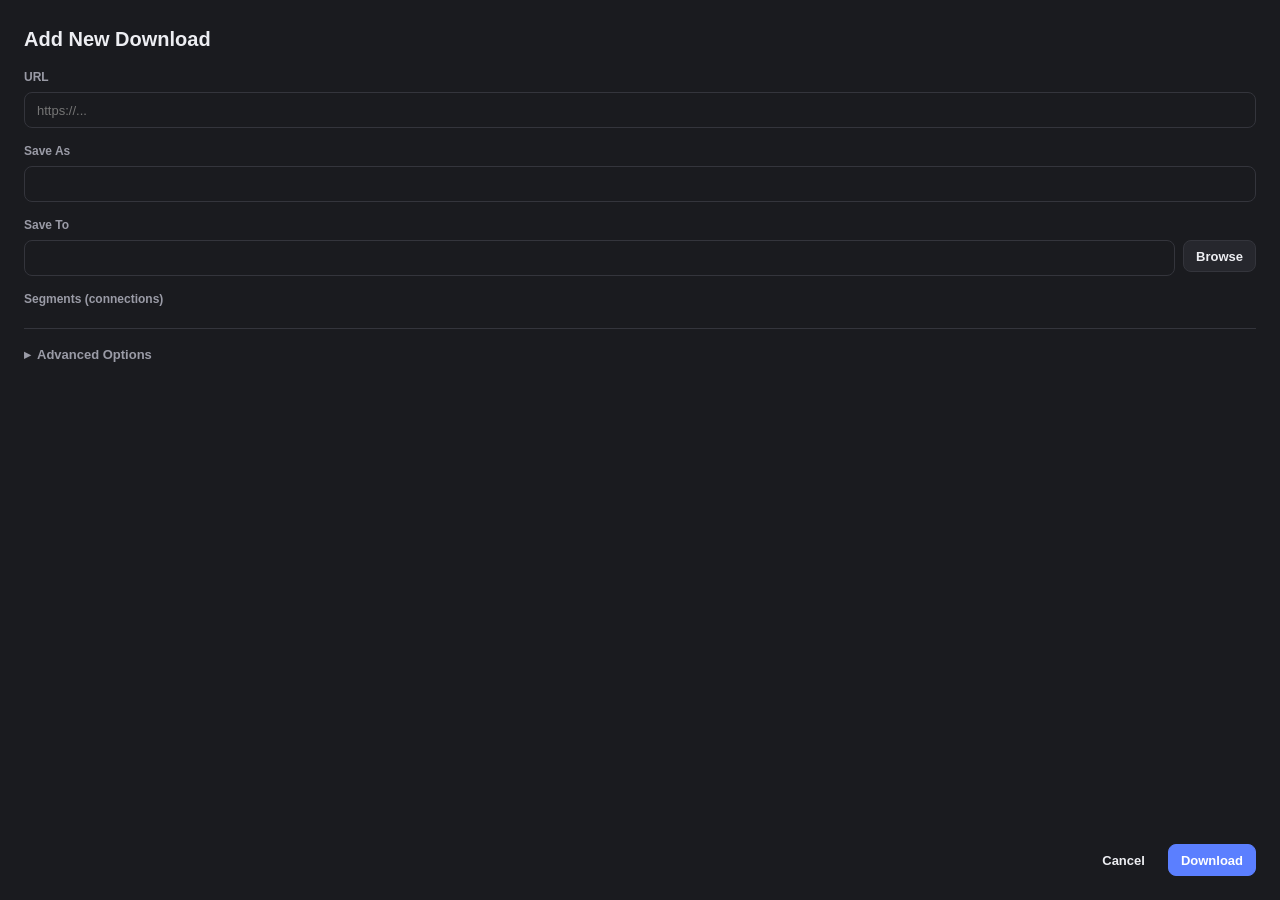
==== gui/ui/add-download.html @ cdd89f35 "feat(gui): Tauri v2 rewrite with Vercel-like monochrome design - Replace Slint/egui with Tauri v2 + " ====
<!DOCTYPE html>
<html lang="en">
<head>
  <meta charset="UTF-8">
  <meta name="viewport" content="width=device-width, initial-scale=1.0">
  <title>zing - Add New Download</title>
  <link rel="stylesheet" href="css/theme.css">
  <script>
    (function() {
      var t = localStorage.getItem('zing-theme');
      if (t === 'light') document.documentElement.setAttribute('data-theme', 'light');
    })();
  </script>
  <style>
    body { overflow: auto; height: auto; }
  </style>
</head>
<body>
  <div class="add-wrap" id="add-wrap">
    <div class="add-title">Add New Download</div>

    <div>
      <div class="field-label">URL</div>
      <input class="field-input" id="add-url" placeholder="https://...">
    </div>

    <div>
      <div class="field-label">Save As</div>
      <input class="field-input" id="add-filename">
    </div>

    <div>
      <div class="field-label">Save To</div>
      <div style="display:flex;gap:8px;">
        <input class="field-input" id="add-dir" style="flex:1;">
        <button class="btn" id="btn-browse-dir">Browse</button>
      </div>
    </div>

    <div>
      <div class="field-label">Segments (connections)</div>
      <div class="segment-group" id="conn-segments"></div>
    </div>

    <hr style="border:none;border-top:1px solid var(--border);">

    <div class="adv-toggle" id="adv-toggle">
      <span id="adv-arrow">&#9656;</span> Advanced Options
    </div>

    <div class="adv-panel" id="adv-panel" style="display:none;">
      <div class="adv-row">
        <label>Speed limit</label>
        <select class="field-input" id="add-speed-limit" style="height:30px;">
          <option value="">No limit</option>
          <option value="102400">100 KB/s</option>
          <option value="512000">500 KB/s</option>
          <option value="1048576">1 MB/s</option>
          <option value="5242880">5 MB/s</option>
          <option value="10485760">10 MB/s</option>
          <option value="52428800">50 MB/s</option>
          <option value="104857600">100 MB/s</option>
          <option value="custom">Custom...</option>
        </select>
      </div>
      <div class="adv-row" id="custom-speed-row" style="display:none;">
        <label>Custom (B/s)</label>
        <input class="field-input" id="add-speed-custom" placeholder="e.g. 2097152">
      </div>
      <div class="adv-row">
        <label>User-Agent</label>
        <select class="field-input" id="add-user-agent" style="height:30px;">
          <option value="">Default</option>
          <option value="chrome">Chrome (Windows)</option>
          <option value="firefox">Firefox (Windows)</option>
          <option value="safari">Safari (macOS)</option>
          <option value="edge">Edge (Windows)</option>
          <option value="curl">curl</option>
          <option value="custom">Custom...</option>
        </select>
      </div>
      <div class="adv-row" id="custom-ua-row" style="display:none;">
        <label>Custom UA</label>
        <input class="field-input" id="add-ua-custom" placeholder="Enter User-Agent string">
      </div>
      <div class="adv-row"><label>Proxy</label><input class="field-input" id="add-proxy"></div>
      <div class="adv-row"><label>Mirror URL</label><input class="field-input" id="add-mirror"></div>
      <div class="adv-checks">
        <label><input type="checkbox" id="add-insecure"> Skip TLS</label>
        <label><input type="checkbox" id="add-overwrite"> Overwrite</label>
      </div>
    </div>

    <div style="flex:1;"></div>

    <div class="dialog-actions">
      <button class="btn btn-ghost" id="btn-add-cancel">Cancel</button>
      <button class="btn btn-primary" id="btn-add-submit">Download</button>
    </div>
  </div>
  <script src="js/add-download.js"></script>
</body>
</html>
---- gui/ui/css/theme.css ----
/* ── Dark theme (default) ── */
:root {
  --bg: #1a1b1f;
  --panel: #202126;
  --panel-elevated: #26272d;
  --panel-hover: #2c2d34;
  --border: #34353c;
  --border-strong: #44454e;
  --text: #edeef2;
  --text-weak: #9a9ba6;
  --text-faint: #6c6d78;
  --accent: #5b7fff;
  --accent-hover: #7091ff;
  --accent-active: #4a6cea;
  --accent-soft: #23294a;
  --progress: #3ecf74;
  --warning: #f0a83c;
  --danger: #f2555f;
  --queued: #7ab0ea;
  --idle: #83848d;
  --overlay: rgba(0, 0, 0, 0.8);
  --radius-sm: 8px;
  --radius-md: 12px;
  --radius-lg: 16px;
  --color-downloading: var(--accent);
  --color-complete: var(--progress);
  --color-paused: var(--warning);
  --color-failed: var(--danger);
  --color-queued: var(--queued);
  --color-stopped: var(--text-faint);
  --info-bar-bg: #202126;
}

/* ── Light theme ── */
[data-theme="light"] {
  --bg: #ffffff;
  --panel: #fafafa;
  --panel-elevated: #ffffff;
  --panel-hover: #f5f5f5;
  --border: #eaeaea;
  --border-strong: #d4d4d4;
  --text: #171717;
  --text-weak: #737373;
  --text-faint: #a3a3a3;
  --accent: #0070f3;
  --accent-hover: #0060df;
  --accent-active: #0050c8;
  --accent-soft: #f0f5ff;
  --progress: #0cce6b;
  --warning: #f5a623;
  --danger: #ee0000;
  --queued: #7ab0ea;
  --idle: #d4d4d4;
  --overlay: rgba(0, 0, 0, 0.4);
  --info-bar-bg: #fafafa;
}

/* ── Reset ── */
*,
*::before,
*::after {
  box-sizing: border-box;
  margin: 0;
  padding: 0;
}

body {
  font-family: -apple-system, BlinkMacSystemFont, "Segoe UI", Roboto, Oxygen,
    Ubuntu, Cantarell, "Fira Sans", "Droid Sans", "Helvetica Neue", sans-serif;
  background: var(--bg);
  color: var(--text);
  font-size: 14px;
  line-height: 1.5;
  overflow: hidden;
  height: 100vh;
  user-select: none;
}

/* ── Toolbar ── */
.toolbar {
  height: 56px;
  background: var(--panel);
  border-bottom: 1px solid var(--border);
  display: flex;
  align-items: center;
  padding: 0 16px;
  gap: 6px;
}
.toolbar-brand {
  font-weight: 800;
  font-size: 16px;
  margin-right: 12px;
  color: var(--text);
}
.toolbar-sep {
  width: 1px;
  height: 20px;
  background: var(--border);
  margin: 0 4px;
}
.toolbar-spacer {
  flex: 1;
}

/* ── Buttons ── */
.btn {
  height: 32px;
  padding: 0 12px;
  border-radius: var(--radius-sm);
  border: 1px solid var(--border);
  background: var(--panel-elevated);
  color: var(--text);
  font-weight: 600;
  font-size: 13px;
  cursor: pointer;
  display: inline-flex;
  align-items: center;
  gap: 6px;
  transition: background 100ms;
  white-space: nowrap;
}
.btn:hover {
  background: var(--panel-hover);
}
.btn:disabled {
  opacity: 0.4;
  cursor: default;
}
.btn-primary {
  background: var(--accent);
  border-color: var(--accent);
  color: #fff;
}
.btn-primary:hover {
  background: var(--accent-hover);
}
.btn-danger {
  background: var(--danger);
  border-color: var(--danger);
  color: #fff;
}
.btn-danger:hover {
  background: #d90000;
}
.btn-ghost {
  background: transparent;
  border-color: transparent;
}
.btn-ghost:hover {
  background: var(--panel-hover);
}
.btn-icon {
  width: 15px;
  height: 15px;
  fill: none;
  stroke: currentColor;
  stroke-width: 2;
  stroke-linecap: round;
  stroke-linejoin: round;
}
.btn-toolbar {
  background: transparent;
  border-color: transparent;
  color: var(--text);
}
.btn-toolbar:hover {
  background: var(--panel-hover);
}
.btn-toolbar:disabled {
  color: var(--text-faint);
}

/* ── Layout ── */
.body {
  display: flex;
  flex: 1;
  padding: 14px;
  gap: 14px;
  height: calc(100vh - 56px - 28px);
}

/* ── Sidebar ── */
.sidebar {
  width: 200px;
  background: var(--panel-elevated);
  border-radius: var(--radius-lg);
  border: 1px solid var(--border);
  padding: 12px;
  display: flex;
  flex-direction: column;
  gap: 3px;
  flex-shrink: 0;
}
.sidebar-label {
  color: var(--text-weak);
  font-weight: 700;
  font-size: 11px;
  letter-spacing: 0.6px;
  height: 24px;
  display: flex;
  align-items: center;
}
.cat-item {
  height: 36px;
  border-radius: var(--radius-sm);
  display: flex;
  align-items: center;
  padding: 0 12px;
  gap: 10px;
  cursor: pointer;
  position: relative;
  transition: background 100ms;
}
.cat-item:hover {
  background: var(--panel-hover);
}
.cat-item.active {
  background: var(--accent-soft);
}
.cat-item.active::before {
  content: "";
  position: absolute;
  left: 0;
  top: 6px;
  bottom: 6px;
  width: 3px;
  border-radius: 2px;
  background: var(--accent);
}
.cat-item svg {
  width: 16px;
  height: 16px;
  stroke: var(--text-weak);
  fill: none;
  stroke-width: 1.5;
  stroke-linecap: round;
  stroke-linejoin: round;
  flex-shrink: 0;
}
.cat-item.active svg {
  stroke: var(--accent);
}
.cat-label {
  flex: 1;
  font-size: 13px;
  font-weight: 500;
  color: var(--text-weak);
}
.cat-item.active .cat-label {
  color: var(--text);
  font-weight: 600;
}
.cat-count {
  font-size: 12px;
  color: var(--text-faint);
}

/* ── Main column ── */
.main-col {
  flex: 1;
  display: flex;
  flex-direction: column;
  gap: 14px;
  min-width: 0;
}

/* ── Cards ── */
.card {
  background: var(--panel-elevated);
  border-radius: var(--radius-lg);
  border: 1px solid var(--border);
  overflow: hidden;
}

/* ── Table ── */
.task-table-wrap {
  flex: 1;
  min-height: 0;
}
.task-table {
  width: 100%;
  border-collapse: collapse;
  font-size: 13px;
}
.task-table th {
  text-align: left;
  padding: 10px 12px;
  font-weight: 600;
  font-size: 12px;
  color: var(--text-weak);
  border-bottom: 1px solid var(--border);
  white-space: nowrap;
  position: sticky;
  top: 0;
  background: var(--panel-elevated);
  z-index: 1;
}
.task-table td {
  padding: 0 12px;
  border-bottom: 1px solid var(--border);
  white-space: nowrap;
  overflow: hidden;
  text-overflow: ellipsis;
}
.task-table tr {
  cursor: pointer;
  height: 40px;
  transition: background 100ms;
}
.task-table tbody tr:hover {
  background: var(--panel-hover);
}
.task-table tr.selected {
  background: var(--accent-soft);
}
.task-table .col-name {
  min-width: 200px;
  max-width: 0;
  width: 100%;
}
.task-table .col-size {
  min-width: 70px;
}
.task-table .col-status {
  min-width: 100px;
}
.task-table .col-speed {
  min-width: 78px;
  text-align: right;
}
.task-table .col-eta {
  min-width: 84px;
}
.task-table .col-conns {
  min-width: 50px;
  text-align: center;
}
.task-table .col-progress {
  min-width: 64px;
  text-align: center;
}
.task-table th.col-speed,
.task-table th.col-conns,
.task-table th.col-progress {
  text-align: center;
}

/* ── Status indicator ── */
.status-dot {
  display: inline-flex;
  align-items: center;
  gap: 6px;
  font-size: 12px;
  font-weight: 500;
}
.status-dot::before {
  content: "";
  width: 7px;
  height: 7px;
  border-radius: 50%;
  flex-shrink: 0;
  background: var(--text-faint);
}
.status-dot.downloading::before {
  background: var(--color-downloading);
}
.status-dot.complete::before {
  background: var(--color-complete);
}
.status-dot.paused::before {
  background: var(--color-paused);
}
.status-dot.failed::before {
  background: var(--color-failed);
}
.status-dot.queued::before {
  background: var(--color-queued);
}
.status-dot.stopped::before {
  background: var(--color-stopped);
}

/* ── Detail panel ── */
.detail-panel {
  height: 200px;
  display: flex;
}
.detail-info {
  flex: 1;
  padding: 16px;
  display: flex;
  flex-direction: column;
  gap: 8px;
  min-width: 0;
}
.detail-header {
  display: flex;
  align-items: center;
  gap: 8px;
}
.detail-filename {
  font-weight: 700;
  font-size: 15px;
  overflow: hidden;
  text-overflow: ellipsis;
  white-space: nowrap;
  flex: 1;
}
.detail-url {
  color: var(--text-faint);
  font-size: 12px;
  overflow: hidden;
  text-overflow: ellipsis;
  white-space: nowrap;
}
.detail-stats {
  display: flex;
  gap: 20px;
  font-size: 12px;
  color: var(--text-weak);
}
.detail-speed {
  color: var(--accent);
  font-weight: 600;
}
.detail-error {
  color: var(--danger);
  font-size: 12px;
}
.detail-divider {
  width: 1px;
  background: var(--border);
  margin: 0;
}

/* ── Block map ── */
.blockmap-panel {
  width: 230px;
  padding: 16px;
  display: flex;
  flex-direction: column;
  gap: 8px;
}
.blockmap-label {
  color: var(--text-weak);
  font-weight: 700;
  font-size: 11px;
  letter-spacing: 0.6px;
}
.blockmap-wrap {
  flex: 1;
  background: var(--panel);
  border-radius: var(--radius-sm);
  overflow: hidden;
  display: flex;
  align-items: center;
  justify-content: center;
}
.blockmap-wrap canvas {
  image-rendering: pixelated;
}

/* ── Info bar ── */
.info-bar {
  height: 28px;
  background: var(--info-bar-bg);
  border-top: 1px solid var(--border);
  display: flex;
  align-items: center;
  padding: 0 16px;
  font-size: 11px;
  color: var(--text-weak);
  gap: 6px;
}
.info-bar .info-spacer {
  flex: 1;
}
.info-bar .info-sep {
  color: var(--text-faint);
  margin: 0 2px;
}
.info-bar .info-complete {
  color: var(--progress);
}
.info-bar .info-queued {
  color: var(--queued);
}

/* ── Overlay ── */
.overlay {
  position: fixed;
  inset: 0;
  background: var(--overlay);
  display: flex;
  align-items: center;
  justify-content: center;
  z-index: 100;
}
.overlay-card {
  background: var(--panel-elevated);
  border-radius: var(--radius-lg);
  border: 1px solid var(--border);
  padding: 22px;
}

/* ── Form fields ── */
.field-label {
  font-size: 12px;
  font-weight: 600;
  color: var(--text-weak);
  margin-bottom: 6px;
}
.field-input {
  height: 36px;
  border-radius: var(--radius-sm);
  border: 1px solid var(--border);
  background: var(--bg);
  color: var(--text);
  padding: 0 12px;
  font-size: 13px;
  width: 100%;
  outline: none;
  transition: border-color 120ms;
}
.field-input:focus {
  border-color: var(--accent);
}

select.field-input {
  color: var(--text);
  background: var(--bg);
  cursor: pointer;
  -webkit-appearance: none;
  -moz-appearance: none;
  appearance: none;
  background-image: url("data:image/svg+xml,%3Csvg xmlns='http://www.w3.org/2000/svg' width='12' height='12' viewBox='0 0 12 12'%3E%3Cpath d='M3 5l3 3 3-3' fill='none' stroke='%23737373' stroke-width='1.5' stroke-linecap='round'/%3E%3C/svg%3E");
  background-repeat: no-repeat;
  background-position: right 10px center;
  padding-right: 30px;
}

select.field-input option {
  background: var(--panel-elevated);
  color: var(--text);
  padding: 6px 10px;
}

[data-theme="light"] select.field-input option {
  background: #ffffff;
  color: #171717;
}

/* ── Segmented buttons ── */
.segment-group {
  display: flex;
  gap: 6px;
}
.segment {
  height: 30px;
  min-width: 42px;
  padding: 0 10px;
  border-radius: var(--radius-sm);
  border: none;
  background: transparent;
  color: var(--text-weak);
  font-weight: 600;
  font-size: 13px;
  cursor: pointer;
  transition: background 100ms;
}
.segment:hover {
  background: var(--panel-hover);
}
.segment.active {
  background: var(--accent);
  color: #fff;
}

/* ── Advanced toggle ── */
.adv-toggle {
  height: 24px;
  display: flex;
  align-items: center;
  gap: 6px;
  cursor: pointer;
  color: var(--text-weak);
  font-weight: 600;
  font-size: 13px;
}
.adv-panel {
  background: var(--panel);
  border-radius: var(--radius-sm);
  padding: 12px;
  display: flex;
  flex-direction: column;
  gap: 8px;
}
.adv-row {
  display: flex;
  gap: 8px;
  align-items: center;
}
.adv-row label {
  width: 100px;
  font-size: 12px;
  color: var(--text-weak);
  flex-shrink: 0;
}
.adv-row .field-input {
  height: 30px;
  flex: 1;
}
.adv-checks {
  display: flex;
  gap: 14px;
}
.adv-checks label {
  font-size: 13px;
  display: flex;
  align-items: center;
  gap: 4px;
  cursor: pointer;
}

/* ── Dialog buttons ── */
.dialog-actions {
  display: flex;
  gap: 10px;
  justify-content: flex-end;
  margin-top: auto;
}

/* ── Radio group (theme toggle) ── */
.radio-group {
  display: flex;
  gap: 8px;
}
.radio-option {
  display: flex;
  align-items: center;
  gap: 8px;
  height: 32px;
  padding: 0 14px;
  border-radius: var(--radius-sm);
  border: 1px solid var(--border);
  background: transparent;
  color: var(--text-weak);
  font-weight: 600;
  font-size: 13px;
  cursor: pointer;
  transition: background 100ms, border-color 100ms, color 100ms;
}
.radio-option:hover {
  background: var(--panel-hover);
}
.radio-option.active {
  border-color: var(--accent);
  color: var(--text);
  background: var(--accent-soft);
}
.radio-option .radio-dot {
  width: 14px;
  height: 14px;
  border-radius: 50%;
  border: 2px solid var(--border-strong);
  transition: border-color 100ms;
}
.radio-option.active .radio-dot {
  border-color: var(--accent);
}
.radio-option.active .radio-dot::after {
  content: "";
  display: block;
  width: 6px;
  height: 6px;
  border-radius: 50%;
  background: var(--accent);
  margin: 2px auto;
}

/* ── Status pill (detail panel) ── */
.pill {
  display: inline-flex;
  align-items: center;
  gap: 5px;
  padding: 2px 10px;
  border-radius: 11px;
  font-size: 11px;
  font-weight: 600;
  white-space: nowrap;
}

/* ── Confirm window ── */
.confirm-wrap {
  padding: 24px;
  display: flex;
  flex-direction: column;
  gap: 16px;
  min-height: 100vh;
}
.confirm-title {
  font-weight: 700;
  font-size: 20px;
}
.confirm-card {
  background: var(--panel-elevated);
  border: 1px solid var(--border);
  border-radius: var(--radius-md);
  padding: 14px 16px;
  display: flex;
  flex-direction: column;
  gap: 6px;
}
.confirm-filename {
  font-weight: 600;
  font-size: 14px;
}
.confirm-url,
.confirm-dir {
  font-size: 12px;
  color: var(--text-weak);
  overflow: hidden;
  text-overflow: ellipsis;
  white-space: nowrap;
}
.confirm-actions {
  display: flex;
  gap: 8px;
  justify-content: flex-end;
  margin-top: auto;
}

/* ── Settings ── */
.settings-wrap {
  padding: 24px;
  display: flex;
  flex-direction: column;
  gap: 18px;
  min-height: 100vh;
}
.settings-title {
  font-weight: 700;
  font-size: 20px;
}
.settings-card {
  background: var(--panel-elevated);
  border: 1px solid var(--border);
  border-radius: var(--radius-lg);
  padding: 18px;
  display: flex;
  flex-direction: column;
  gap: 14px;
}

/* ── Add download window ── */
.add-wrap {
  padding: 24px;
  display: flex;
  flex-direction: column;
  gap: 14px;
  min-height: 100vh;
}
.add-title {
  font-weight: 700;
  font-size: 20px;
}

/* ── Animations ── */

@keyframes fadeIn {
  from { opacity: 0; }
  to { opacity: 1; }
}

@keyframes slideUp {
  from { opacity: 0; transform: translateY(8px); }
  to { opacity: 1; transform: translateY(0); }
}

@keyframes slideDown {
  from { opacity: 0; transform: translateY(-6px); }
  to { opacity: 1; transform: translateY(0); }
}

@keyframes scaleIn {
  from { opacity: 0; transform: scale(0.97); }
  to { opacity: 1; transform: scale(1); }
}

@keyframes pulse {
  0%, 100% { opacity: 1; }
  50% { opacity: 0.6; }
}

@keyframes shake {
  0%, 100% { transform: translateX(0); }
  25% { transform: translateX(-4px); }
  75% { transform: translateX(4px); }
}

/* ── Apply animations ── */

body {
  animation: fadeIn 200ms ease-out;
}

.toolbar {
  animation: slideDown 250ms ease-out;
}

.sidebar {
  animation: slideUp 300ms ease-out 50ms both;
}

.card {
  animation: scaleIn 250ms ease-out 100ms both;
}

.info-bar {
  animation: slideUp 200ms ease-out 150ms both;
}

.cat-item {
  transition: background 120ms ease, transform 100ms ease;
}

.cat-item:active {
  transform: scale(0.98);
}

/* ── Button interactions ── */

.btn {
  transition: background 120ms ease, transform 100ms ease, opacity 120ms ease, border-color 120ms ease;
}

.btn:active:not(:disabled) {
  transform: scale(0.96);
}

.btn-press {
  transform: scale(0.94) !important;
  transition: transform 60ms ease !important;
}

.btn-primary {
  transition: background 120ms ease, transform 100ms ease, box-shadow 120ms ease;
}

.btn-primary:hover {
  box-shadow: 0 2px 8px rgba(91, 127, 255, 0.25);
}

[data-theme="light"] .btn-primary:hover {
  box-shadow: 0 2px 8px rgba(0, 112, 243, 0.25);
}

/* ── Table row transitions ── */

.task-table tbody tr {
  transition: background 100ms ease, transform 80ms ease;
}

.task-table tbody tr:active {
  transform: scale(0.998);
}

/* ── Status dot pulse for active downloads ── */

.status-dot.downloading::before {
  animation: pulse 2s ease-in-out infinite;
}

/* ── Sidebar active transition ── */

.cat-item.active {
  transition: background 150ms ease, transform 100ms ease;
}

/* ── Smooth scroll for table ── */

.task-table-wrap {
  scroll-behavior: smooth;
}

/* ── Detail panel slide ── */

.detail-panel {
  transition: opacity 150ms ease;
}

/* ── Overlay fade ── */

.overlay {
  animation: fadeIn 150ms ease-out;
}

.overlay-card {
  animation: scaleIn 200ms ease-out;
}
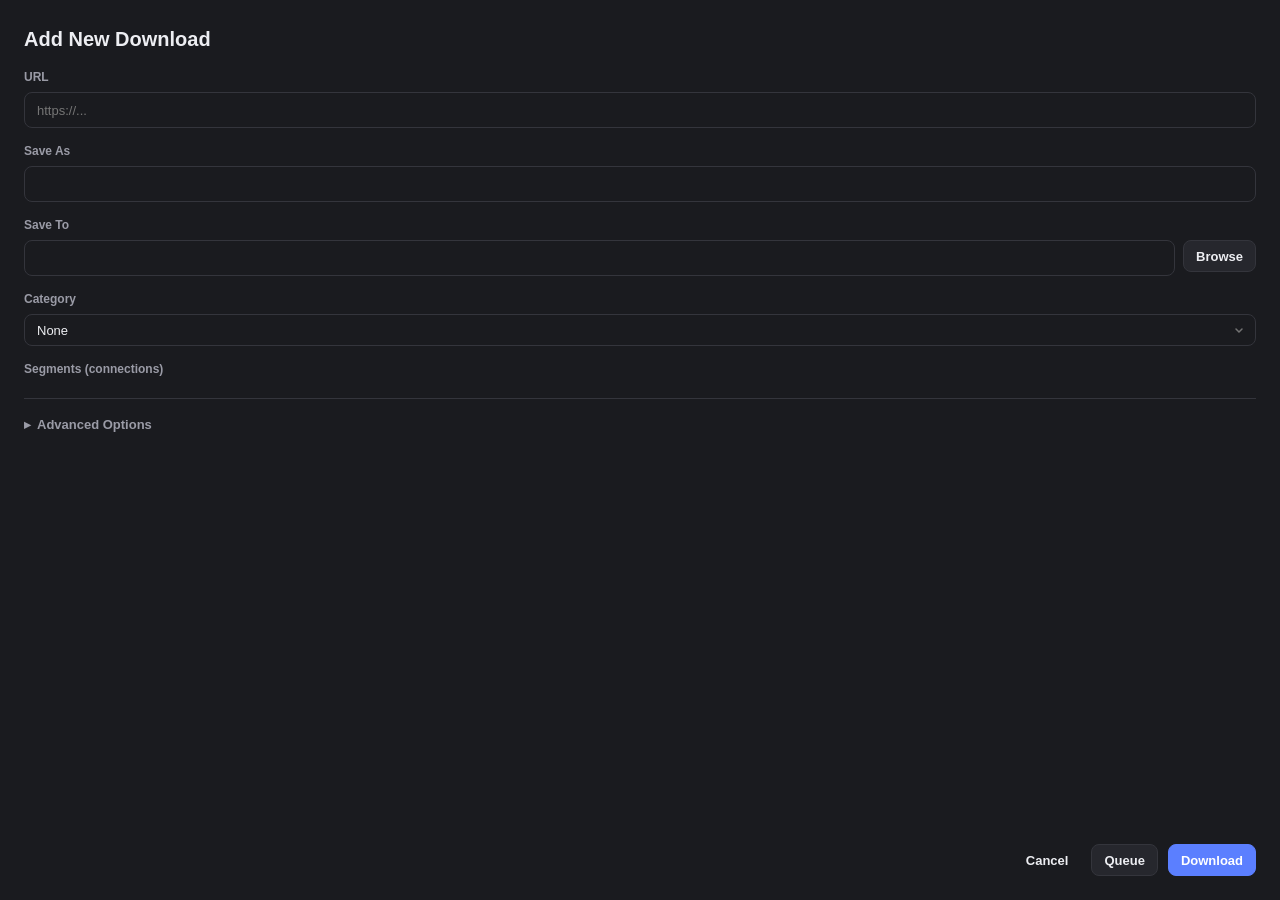
==== commit 72e045e3: "feat(gui): Add Download window overhaul - Queue, Category, Referer, theme sync, dynamic sizing - Thr" ====
--- a/gui/ui/add-download.html
+++ b/gui/ui/add-download.html
@@ -9,92 +9,112 @@
     (function() {
       var t = localStorage.getItem('zing-theme');
       if (t === 'light') document.documentElement.setAttribute('data-theme', 'light');
+      var c = localStorage.getItem('zing-accent');
+      if (c) document.documentElement.style.setProperty('--accent', c);
+      var f = localStorage.getItem('zing-font-size');
+      var fm = { sm: '12px', md: '13px', lg: '14px' };
+      if (f && fm[f]) document.documentElement.style.setProperty('--font-size', fm[f]);
     })();
   </script>
   <style>
-    body { overflow: auto; height: auto; }
+    body { overflow: hidden; height: 100vh; }
   </style>
 </head>
 <body>
   <div class="add-wrap" id="add-wrap">
     <div class="add-title">Add New Download</div>
 
-    <div>
-      <div class="field-label">URL</div>
-      <input class="field-input" id="add-url" placeholder="https://...">
-    </div>
+    <div class="add-scroll">
+      <div>
+        <div class="field-label">URL</div>
+        <input class="field-input" id="add-url" placeholder="https://...">
+      </div>
 
-    <div>
-      <div class="field-label">Save As</div>
-      <input class="field-input" id="add-filename">
-    </div>
+      <div>
+        <div class="field-label">Save As</div>
+        <input class="field-input" id="add-filename">
+      </div>
 
-    <div>
-      <div class="field-label">Save To</div>
-      <div style="display:flex;gap:8px;">
-        <input class="field-input" id="add-dir" style="flex:1;">
-        <button class="btn" id="btn-browse-dir">Browse</button>
+      <div>
+        <div class="field-label">Save To</div>
+        <div style="display:flex;gap:8px;">
+          <input class="field-input" id="add-dir" style="flex:1;">
+          <button class="btn" id="btn-browse-dir">Browse</button>
+        </div>
+      </div>
+
+      <div>
+        <div class="field-label">Category</div>
+        <select class="field-input" id="add-category" style="height:32px;">
+          <option value="">None</option>
+          <option value="Music">Music</option>
+          <option value="Video">Video</option>
+          <option value="Images">Images</option>
+          <option value="Documents">Documents</option>
+          <option value="Compressed">Compressed</option>
+          <option value="Programs">Programs</option>
+        </select>
+      </div>
+
+      <div>
+        <div class="field-label">Segments (connections)</div>
+        <div class="segment-group" id="conn-segments"></div>
+      </div>
+
+      <hr style="border:none;border-top:1px solid var(--border);">
+
+      <div class="adv-toggle" id="adv-toggle">
+        <span id="adv-arrow">&#9656;</span> Advanced Options
+      </div>
+
+      <div class="adv-panel" id="adv-panel" style="display:none;">
+        <div class="adv-row">
+          <label>Speed limit</label>
+          <select class="field-input" id="add-speed-limit" style="height:30px;">
+            <option value="">No limit</option>
+            <option value="102400">100 KB/s</option>
+            <option value="512000">500 KB/s</option>
+            <option value="1048576">1 MB/s</option>
+            <option value="5242880">5 MB/s</option>
+            <option value="10485760">10 MB/s</option>
+            <option value="52428800">50 MB/s</option>
+            <option value="104857600">100 MB/s</option>
+            <option value="custom">Custom...</option>
+          </select>
+        </div>
+        <div class="adv-row" id="custom-speed-row" style="display:none;">
+          <label>Custom (B/s)</label>
+          <input class="field-input" id="add-speed-custom" placeholder="e.g. 2097152">
+        </div>
+        <div class="adv-row">
+          <label>User-Agent</label>
+          <select class="field-input" id="add-user-agent" style="height:30px;">
+            <option value="">Default</option>
+            <option value="chrome">Chrome (Windows)</option>
+            <option value="firefox">Firefox (Windows)</option>
+            <option value="safari">Safari (macOS)</option>
+            <option value="edge">Edge (Windows)</option>
+            <option value="curl">curl</option>
+            <option value="custom">Custom...</option>
+          </select>
+        </div>
+        <div class="adv-row" id="custom-ua-row" style="display:none;">
+          <label>Custom UA</label>
+          <input class="field-input" id="add-ua-custom" placeholder="Enter User-Agent string">
+        </div>
+        <div class="adv-row"><label>Referer</label><input class="field-input" id="add-referer" placeholder="https://example.com"></div>
+        <div class="adv-row"><label>Proxy</label><input class="field-input" id="add-proxy"></div>
+        <div class="adv-row"><label>Mirror URL</label><input class="field-input" id="add-mirror"></div>
+        <div class="adv-checks">
+          <label><input type="checkbox" id="add-insecure"> Skip TLS</label>
+          <label><input type="checkbox" id="add-overwrite"> Overwrite</label>
+        </div>
       </div>
     </div>
 
-    <div>
-      <div class="field-label">Segments (connections)</div>
-      <div class="segment-group" id="conn-segments"></div>
-    </div>
-
-    <hr style="border:none;border-top:1px solid var(--border);">
-
-    <div class="adv-toggle" id="adv-toggle">
-      <span id="adv-arrow">&#9656;</span> Advanced Options
-    </div>
-
-    <div class="adv-panel" id="adv-panel" style="display:none;">
-      <div class="adv-row">
-        <label>Speed limit</label>
-        <select class="field-input" id="add-speed-limit" style="height:30px;">
-          <option value="">No limit</option>
-          <option value="102400">100 KB/s</option>
-          <option value="512000">500 KB/s</option>
-          <option value="1048576">1 MB/s</option>
-          <option value="5242880">5 MB/s</option>
-          <option value="10485760">10 MB/s</option>
-          <option value="52428800">50 MB/s</option>
-          <option value="104857600">100 MB/s</option>
-          <option value="custom">Custom...</option>
-        </select>
-      </div>
-      <div class="adv-row" id="custom-speed-row" style="display:none;">
-        <label>Custom (B/s)</label>
-        <input class="field-input" id="add-speed-custom" placeholder="e.g. 2097152">
-      </div>
-      <div class="adv-row">
-        <label>User-Agent</label>
-        <select class="field-input" id="add-user-agent" style="height:30px;">
-          <option value="">Default</option>
-          <option value="chrome">Chrome (Windows)</option>
-          <option value="firefox">Firefox (Windows)</option>
-          <option value="safari">Safari (macOS)</option>
-          <option value="edge">Edge (Windows)</option>
-          <option value="curl">curl</option>
-          <option value="custom">Custom...</option>
-        </select>
-      </div>
-      <div class="adv-row" id="custom-ua-row" style="display:none;">
-        <label>Custom UA</label>
-        <input class="field-input" id="add-ua-custom" placeholder="Enter User-Agent string">
-      </div>
-      <div class="adv-row"><label>Proxy</label><input class="field-input" id="add-proxy"></div>
-      <div class="adv-row"><label>Mirror URL</label><input class="field-input" id="add-mirror"></div>
-      <div class="adv-checks">
-        <label><input type="checkbox" id="add-insecure"> Skip TLS</label>
-        <label><input type="checkbox" id="add-overwrite"> Overwrite</label>
-      </div>
-    </div>
-
-    <div style="flex:1;"></div>
-
     <div class="dialog-actions">
       <button class="btn btn-ghost" id="btn-add-cancel">Cancel</button>
+      <button class="btn" id="btn-add-queue">Queue</button>
       <button class="btn btn-primary" id="btn-add-submit">Download</button>
     </div>
   </div>
--- a/gui/ui/css/theme.css
+++ b/gui/ui/css/theme.css
@@ -10,9 +10,9 @@
   --text-weak: #9a9ba6;
   --text-faint: #6c6d78;
   --accent: #5b7fff;
-  --accent-hover: #7091ff;
-  --accent-active: #4a6cea;
-  --accent-soft: #23294a;
+  --accent-soft: rgba(91, 127, 255, 0.15);
+  --accent-hover: rgb(111, 147, 255);
+  --accent-active: rgb(61, 97, 225);
   --progress: #3ecf74;
   --warning: #f0a83c;
   --danger: #f2555f;
@@ -43,9 +43,6 @@
   --text-weak: #737373;
   --text-faint: #a3a3a3;
   --accent: #0070f3;
-  --accent-hover: #0060df;
-  --accent-active: #0050c8;
-  --accent-soft: #f0f5ff;
   --progress: #0cce6b;
   --warning: #f5a623;
   --danger: #ee0000;
@@ -86,11 +83,10 @@
   padding: 0 16px;
   gap: 6px;
 }
-.toolbar-brand {
-  font-weight: 800;
-  font-size: 16px;
-  margin-right: 12px;
-  color: var(--text);
+.toolbar-logo {
+  height: 32px;
+  margin-right: 10px;
+  flex-shrink: 0;
 }
 .toolbar-sep {
   width: 1px;
@@ -200,6 +196,11 @@
   display: flex;
   align-items: center;
 }
+.cat-separator {
+  height: 1px;
+  background: var(--border);
+  margin: 6px 12px;
+}
 .cat-item {
   height: 36px;
   border-radius: var(--radius-sm);
@@ -232,7 +233,7 @@
   height: 16px;
   stroke: var(--text-weak);
   fill: none;
-  stroke-width: 1.5;
+  stroke-width: 2;
   stroke-linecap: round;
   stroke-linejoin: round;
   flex-shrink: 0;
@@ -550,6 +551,57 @@
   color: #171717;
 }
 
+/* ── Custom number input ── */
+.num-input {
+  display: inline-flex;
+  align-items: center;
+  height: 32px;
+  border: 1px solid var(--border);
+  border-radius: var(--radius-sm);
+  background: var(--panel);
+  overflow: hidden;
+}
+.num-input button {
+  width: 28px;
+  height: 100%;
+  border: none;
+  background: var(--panel);
+  color: var(--text);
+  font-size: 14px;
+  font-weight: 600;
+  cursor: pointer;
+  display: flex;
+  align-items: center;
+  justify-content: center;
+  transition: background var(--fast);
+  user-select: none;
+}
+.num-input button:hover {
+  background: var(--border);
+}
+.num-input button:active {
+  background: var(--text-weak);
+}
+.num-input input {
+  width: 48px;
+  height: 100%;
+  border: none;
+  border-left: 1px solid var(--border);
+  border-right: 1px solid var(--border);
+  background: transparent;
+  color: var(--text);
+  text-align: center;
+  font-size: 13px;
+  font-family: var(--font);
+  outline: none;
+  -moz-appearance: textfield;
+}
+.num-input input::-webkit-outer-spin-button,
+.num-input input::-webkit-inner-spin-button {
+  -webkit-appearance: none;
+  margin: 0;
+}
+
 /* ── Segmented buttons ── */
 .segment-group {
   display: flex;
@@ -758,8 +810,19 @@
   display: flex;
   flex-direction: column;
   gap: 14px;
-  min-height: 100vh;
-}
+  height: 100vh;
+  overflow: hidden;
+}
+.add-scroll {
+  flex: 1;
+  overflow-y: auto;
+  display: flex;
+  flex-direction: column;
+  gap: 14px;
+}
+.add-scroll::-webkit-scrollbar { width: 6px; }
+.add-scroll::-webkit-scrollbar-track { background: transparent; }
+.add-scroll::-webkit-scrollbar-thumb { background: var(--border); border-radius: 3px; }
 .add-title {
   font-weight: 700;
   font-size: 20px;
@@ -898,3 +961,62 @@
 .overlay-card {
   animation: scaleIn 200ms ease-out;
 }
+
+/* ── Compact mode ── */
+body.compact .toolbar { height: 44px; }
+body.compact .cat-item { height: 30px; }
+body.compact .task-table td { padding: 0 8px; }
+body.compact .task-table th { padding: 6px 8px; }
+body.compact .task-table tr { height: 32px; }
+body.compact .info-bar { height: 24px; font-size: 10px; }
+body.compact .detail-panel { height: 160px; }
+body.compact .detail-info { padding: 10px; gap: 4px; }
+body.compact .detail-filename { font-size: 13px; }
+body.compact .detail-stats { font-size: 11px; }
+body.compact .settings-card { padding: 12px; gap: 10px; }
+body.compact .toggle-row { height: 30px; }
+body.compact .field-input { height: 30px; font-size: 12px; }
+body.compact .btn { height: 28px; font-size: 12px; padding: 0 10px; }
+body.compact .settings-content { padding: 16px 20px; }
+
+/* ── Sidebar icons-only mode ── */
+body.sidebar-icons-only .sidebar {
+  width: 56px;
+  align-items: center;
+}
+body.sidebar-icons-only .sidebar-label {
+  display: none;
+}
+body.sidebar-icons-only .cat-item {
+  justify-content: center;
+  padding: 0;
+  width: 36px;
+  height: 36px;
+}
+body.sidebar-icons-only .cat-label {
+  display: none;
+}
+body.sidebar-icons-only .cat-count {
+  display: none;
+}
+body.sidebar-icons-only .cat-item::before {
+  display: none;
+}
+
+/* ── Settings content scroll ── */
+.settings-content {
+  scroll-behavior: smooth;
+}
+.settings-content::-webkit-scrollbar {
+  width: 6px;
+}
+.settings-content::-webkit-scrollbar-track {
+  background: transparent;
+}
+.settings-content::-webkit-scrollbar-thumb {
+  background: var(--border);
+  border-radius: 3px;
+}
+.settings-content::-webkit-scrollbar-thumb:hover {
+  background: var(--border-strong);
+}
